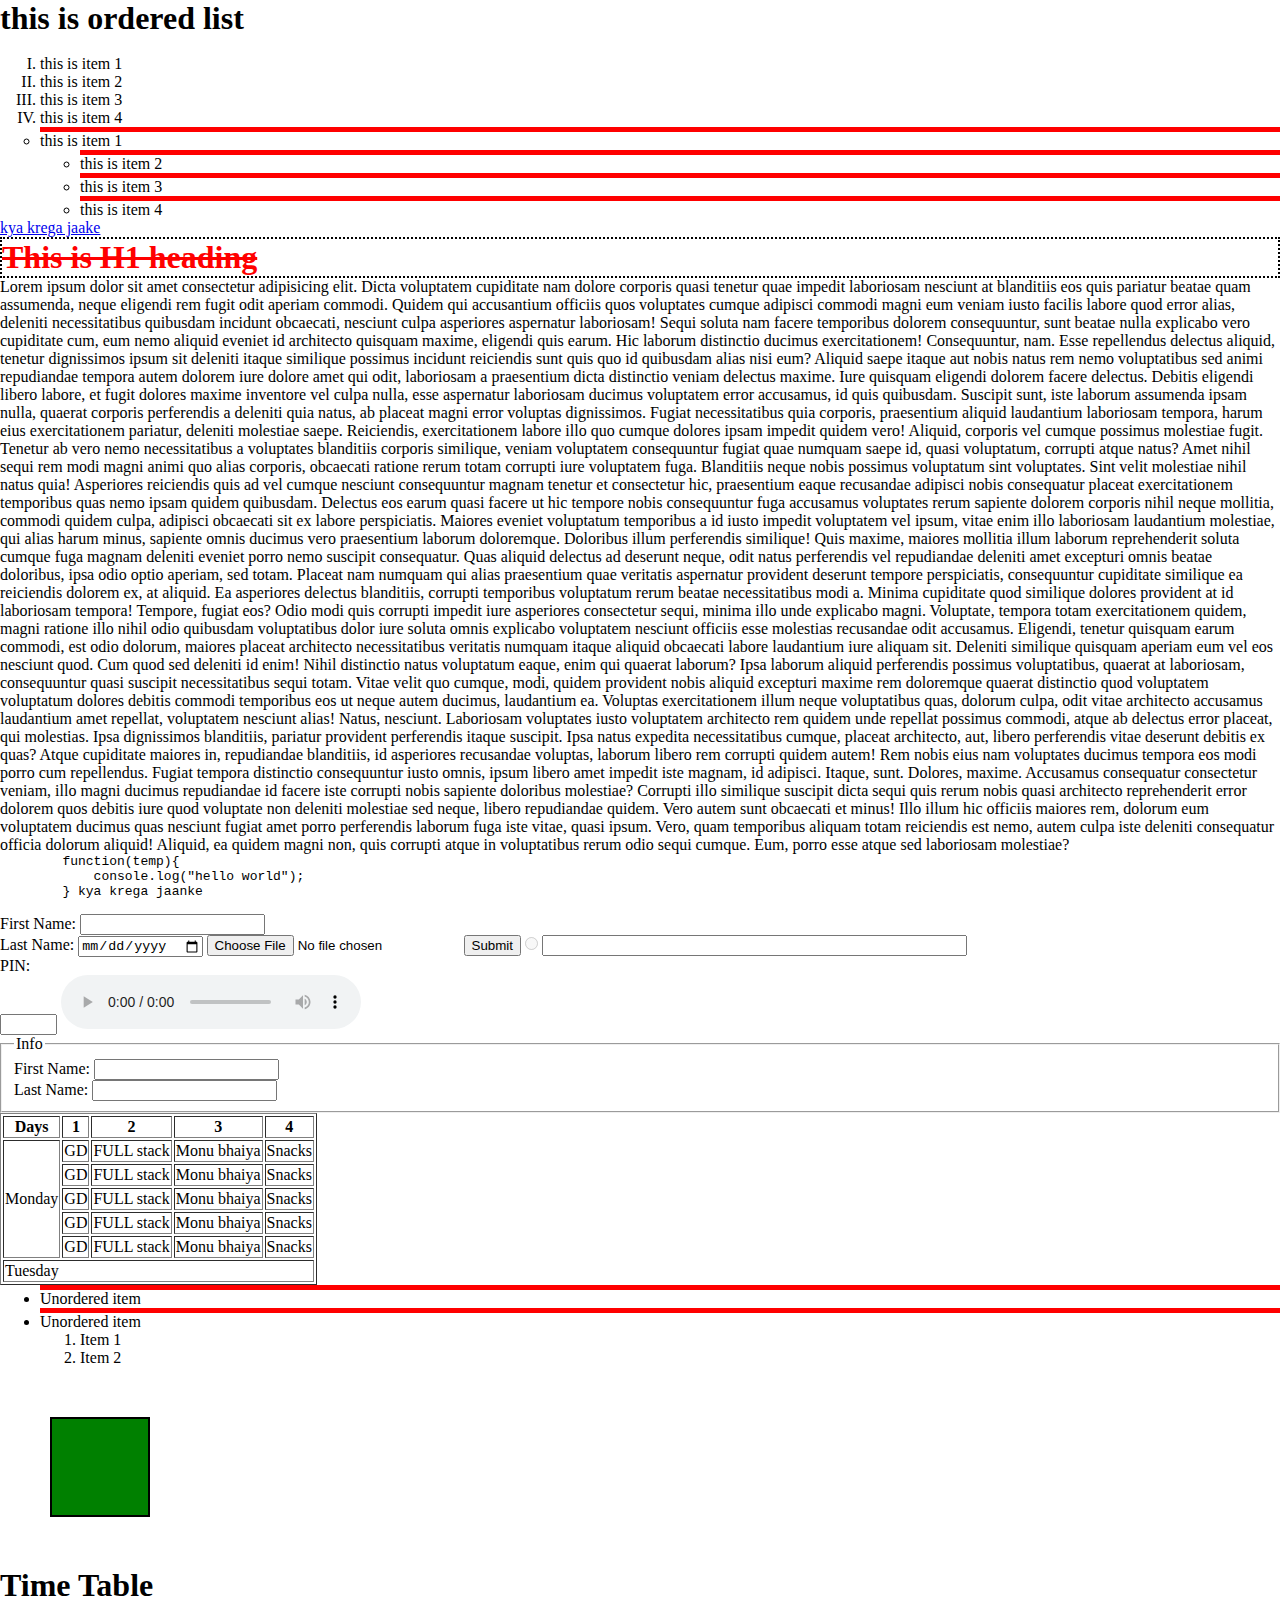
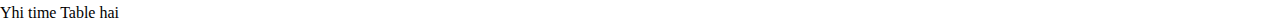
==== demo/html/demo.html @ 8e1a1c42 "added personal info section" ====
<!DOCTYPE html>
<html lang="en">

<head>
  <meta charset="UTF-8" />
  <meta http-equiv="X-UA-Compatible" content="IE=edge" />
  <meta name="viewport" content="width=device-width, initial-scale=1.0" />
  <link rel="stylesheet" href="./demo.css">
  <title>Document</title>
</head>

<body>
  <!---------HTML LISTS-->
  <h1>this is ordered list</h1>
  <br />
  <ol type="I">
    <li>this is item 1</li>
    <li>this is item 2</li>
    <li>this is item 3</li>
    <li>this is item 4</li>
  </ol>
  <ul type="circle">
    <li>this is item 1</li>
    <ul type="circle">
      <li>this is item 2</li>
      <li>this is item 3</li>
      <li>this is item 4</li>
    </ul>
  </ul>
  <a href="https://www.google.com">kya krega jaake</a>
  <h1 style="border: 2px solid black; border-style: dotted;
  text-decoration: line-through; color: red;">This is H1 heading</h1>
  <p>
    Lorem ipsum dolor sit amet consectetur adipisicing elit. Dicta voluptatem
    cupiditate nam dolore corporis quasi tenetur quae impedit laboriosam
    nesciunt at blanditiis eos quis pariatur beatae quam assumenda, neque
    eligendi rem fugit odit aperiam commodi. Quidem qui accusantium officiis
    quos voluptates cumque adipisci commodi magni eum veniam iusto facilis
    labore quod error alias, deleniti necessitatibus quibusdam incidunt
    obcaecati, nesciunt culpa asperiores aspernatur laboriosam! Sequi soluta
    nam facere temporibus dolorem consequuntur, sunt beatae nulla explicabo
    vero cupiditate cum, eum nemo aliquid eveniet id architecto quisquam
    maxime, eligendi quis earum. Hic laborum distinctio ducimus
    exercitationem! Consequuntur, nam. Esse repellendus delectus aliquid,
    tenetur dignissimos ipsum sit deleniti itaque similique possimus incidunt
    reiciendis sunt quis quo id quibusdam alias nisi eum? Aliquid saepe itaque
    aut nobis natus rem nemo voluptatibus sed animi repudiandae tempora autem
    dolorem iure dolore amet qui odit, laboriosam a praesentium dicta
    distinctio veniam delectus maxime. Iure quisquam eligendi dolorem facere
    delectus. Debitis eligendi libero labore, et fugit dolores maxime
    inventore vel culpa nulla, esse aspernatur laboriosam ducimus voluptatem
    error accusamus, id quis quibusdam. Suscipit sunt, iste laborum assumenda
    ipsam nulla, quaerat corporis perferendis a deleniti quia natus, ab
    placeat magni error voluptas dignissimos. Fugiat necessitatibus quia
    corporis, praesentium aliquid laudantium laboriosam tempora, harum eius
    exercitationem pariatur, deleniti molestiae saepe. Reiciendis,
    exercitationem labore illo quo cumque dolores ipsam impedit quidem vero!
    Aliquid, corporis vel cumque possimus molestiae fugit. Tenetur ab vero
    nemo necessitatibus a voluptates blanditiis corporis similique, veniam
    voluptatem consequuntur fugiat quae numquam saepe id, quasi voluptatum,
    corrupti atque natus? Amet nihil sequi rem modi magni animi quo alias
    corporis, obcaecati ratione rerum totam corrupti iure voluptatem fuga.
    Blanditiis neque nobis possimus voluptatum sint voluptates. Sint velit
    molestiae nihil natus quia! Asperiores reiciendis quis ad vel cumque
    nesciunt consequuntur magnam tenetur et consectetur hic, praesentium eaque
    recusandae adipisci nobis consequatur placeat exercitationem temporibus
    quas nemo ipsam quidem quibusdam. Delectus eos earum quasi facere ut hic
    tempore nobis consequuntur fuga accusamus voluptates rerum sapiente
    dolorem corporis nihil neque mollitia, commodi quidem culpa, adipisci
    obcaecati sit ex labore perspiciatis. Maiores eveniet voluptatum
    temporibus a id iusto impedit voluptatem vel ipsum, vitae enim illo
    laboriosam laudantium molestiae, qui alias harum minus, sapiente omnis
    ducimus vero praesentium laborum doloremque. Doloribus illum perferendis
    similique! Quis maxime, maiores mollitia illum laborum reprehenderit
    soluta cumque fuga magnam deleniti eveniet porro nemo suscipit
    consequatur. Quas aliquid delectus ad deserunt neque, odit natus
    perferendis vel repudiandae deleniti amet excepturi omnis beatae
    doloribus, ipsa odio optio aperiam, sed totam. Placeat nam numquam qui
    alias praesentium quae veritatis aspernatur provident deserunt tempore
    perspiciatis, consequuntur cupiditate similique ea reiciendis dolorem ex,
    at aliquid. Ea asperiores delectus blanditiis, corrupti temporibus
    voluptatum rerum beatae necessitatibus modi a. Minima cupiditate quod
    similique dolores provident at id laboriosam tempora! Tempore, fugiat eos?
    Odio modi quis corrupti impedit iure asperiores consectetur sequi, minima
    illo unde explicabo magni. Voluptate, tempora totam exercitationem quidem,
    magni ratione illo nihil odio quibusdam voluptatibus dolor iure soluta
    omnis explicabo voluptatem nesciunt officiis esse molestias recusandae
    odit accusamus. Eligendi, tenetur quisquam earum commodi, est odio
    dolorum, maiores placeat architecto necessitatibus veritatis numquam
    itaque aliquid obcaecati labore laudantium iure aliquam sit. Deleniti
    similique quisquam aperiam eum vel eos nesciunt quod. Cum quod sed
    deleniti id enim! Nihil distinctio natus voluptatum eaque, enim qui
    quaerat laborum? Ipsa laborum aliquid perferendis possimus voluptatibus,
    quaerat at laboriosam, consequuntur quasi suscipit necessitatibus sequi
    totam. Vitae velit quo cumque, modi, quidem provident nobis aliquid
    excepturi maxime rem doloremque quaerat distinctio quod voluptatem
    voluptatum dolores debitis commodi temporibus eos ut neque autem ducimus,
    laudantium ea. Voluptas exercitationem illum neque voluptatibus quas,
    dolorum culpa, odit vitae architecto accusamus laudantium amet repellat,
    voluptatem nesciunt alias! Natus, nesciunt. Laboriosam voluptates iusto
    voluptatem architecto rem quidem unde repellat possimus commodi, atque ab
    delectus error placeat, qui molestias. Ipsa dignissimos blanditiis,
    pariatur provident perferendis itaque suscipit. Ipsa natus expedita
    necessitatibus cumque, placeat architecto, aut, libero perferendis vitae
    deserunt debitis ex quas? Atque cupiditate maiores in, repudiandae
    blanditiis, id asperiores recusandae voluptas, laborum libero rem corrupti
    quidem autem! Rem nobis eius nam voluptates ducimus tempora eos modi porro
    cum repellendus. Fugiat tempora distinctio consequuntur iusto omnis, ipsum
    libero amet impedit iste magnam, id adipisci. Itaque, sunt. Dolores,
    maxime. Accusamus consequatur consectetur veniam, illo magni ducimus
    repudiandae id facere iste corrupti nobis sapiente doloribus molestiae?
    Corrupti illo similique suscipit dicta sequi quis rerum nobis quasi
    architecto reprehenderit error dolorem quos debitis iure quod voluptate
    non deleniti molestiae sed neque, libero repudiandae quidem. Vero autem
    sunt obcaecati et minus! Illo illum hic officiis maiores rem, dolorum eum
    voluptatem ducimus quas nesciunt fugiat amet porro perferendis laborum
    fuga iste vitae, quasi ipsum. Vero, quam temporibus aliquam totam
    reiciendis est nemo, autem culpa iste deleniti consequatur officia dolorum
    aliquid! Aliquid, ea quidem magni non, quis corrupti atque in voluptatibus
    rerum odio sequi cumque. Eum, porro esse atque sed laboriosam molestiae?
  </p>

  <pre>
        function(temp){
            console.log("hello world");     
        } kya krega jaanke
    </pre>
  <div>
    First Name:
    <input/><br />
    Last Name:
    <input type="date" />
    <input type="file" />
    <input type="submit" />
    <input type="radio" disabled />
    <input type="text" id="fname" name="fname" size="50" /><br />
    <label for="pin">PIN:</label><br />
    <input type="text" id="pin" name="pin" size="4" />
    <audio controls>
      <source src="./Kardo kardo beda paar radhe albeli sarkaar -  करदो करदो बेड़ा पार राधे अलबेली सरकार.mp3"
        type="audio/ogg">
      <source src="./Kardo kardo beda paar radhe albeli sarkaar -  करदो करदो बेड़ा पार राधे अलबेली सरकार.mp3"
        type="audio/mpeg">
      Your browser does not support the audio tag.
    </audio>
    <form>
      <fieldset>
        <legend>Info</legend>
        <label>First Name:</label>
        <input type="text"></input>
        <br>
        <label>Last Name:</label>
        <input type="text"></input>
      </fieldset>
    </form>
    <table border="1">
      <tr>
        <th>Days</th>
        <th>1</th>
        <th>2</th>
        <th>3</th>
        <th>4</th>
      </tr>
      <tr>
        <td rowspan="5">Monday</td>
        <td>GD</td>
        <td>FULL stack</td>
        <td>Monu bhaiya</td>
        <td>Snacks</td>
      </tr>
      <tr>
        <!-- <td>Monday</td> -->
        <td>GD</td>
        <td>FULL stack</td>
        <td>Monu bhaiya</td>
        <td>Snacks</td>
      </tr>
      <tr>
        <!-- <td>Monday</td> -->
        <td>GD</td>
        <td>FULL stack</td>
        <td>Monu bhaiya</td>
        <td>Snacks</td>
      </tr>
      <tr>
        <!-- <td>Monday</td> -->
        <td>GD</td>
        <td>FULL stack</td>
        <td>Monu bhaiya</td>
        <td>Snacks</td>
      </tr>
      <tr>
        <!-- <td>Monday</td> -->
        <td>GD</td>
        <td>FULL stack</td>
        <td>Monu bhaiya</td>
        <td>Snacks</td>
      </tr>
      <tr>
        <td colspan="5" >Tuesday</td>
      </tr>
    </table>
    <header>

    </header>
    <ul>
      <li>Unordered item</li>
      <li>Unordered item
          <ol>
              <li>Item 1</li>
              <li>Item 2</li>
          </ol>
      </li>
  </ul>
  <div class="box">
    
  </div>
    <section>
      <h1>Time Table</h1>
      <p>Yhi time Table hai</p>
    </section>
  </iv>
</body>

</html>
---- demo/html/demo.css ----
*{
    margin: 0;
    /* padding: 0; */
    box-sizing: border-box;
}

ul > li {
    border-top: 5px solid red;
}

.box{
    margin: 50px;
    width: 100px;
    height: 100px;
    border: 2px solid black;
    background-color: green;
}

.box:hover{
    background-color: blue;
    border-radius: 100%;
}
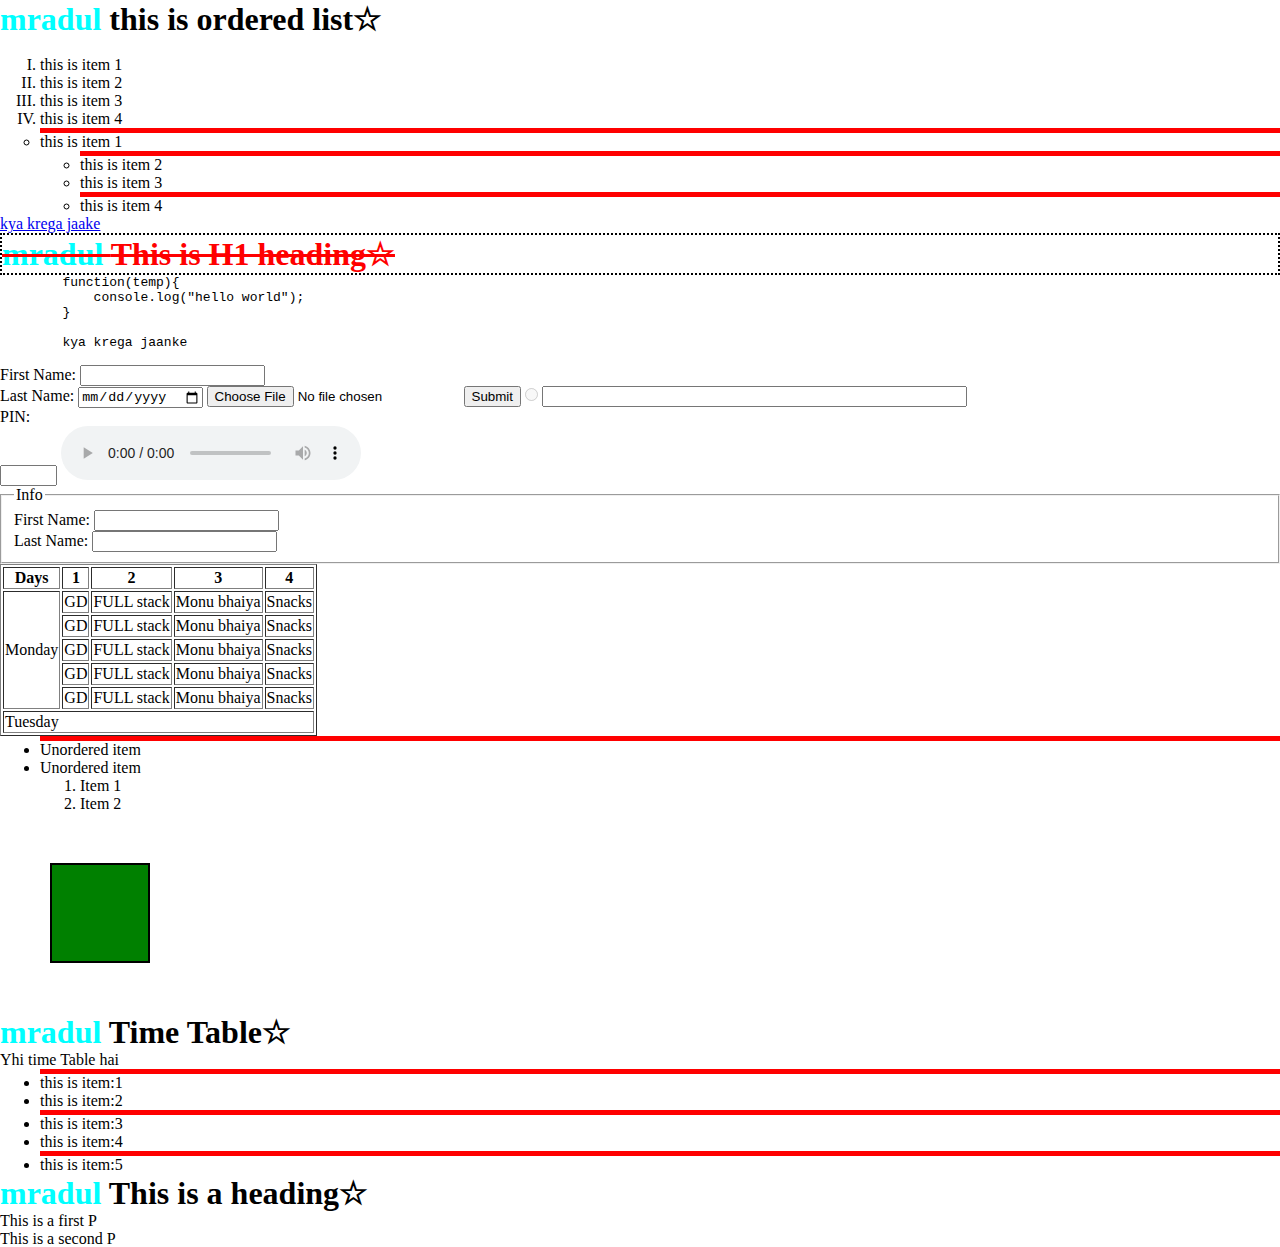
==== commit a152e258: "added internship and project section" ====
--- a/demo/html/demo.html
+++ b/demo/html/demo.html
@@ -30,7 +30,7 @@
   <a href="https://www.google.com">kya krega jaake</a>
   <h1 style="border: 2px solid black; border-style: dotted;
   text-decoration: line-through; color: red;">This is H1 heading</h1>
-  <p>
+  <!-- <p>
     Lorem ipsum dolor sit amet consectetur adipisicing elit. Dicta voluptatem
     cupiditate nam dolore corporis quasi tenetur quae impedit laboriosam
     nesciunt at blanditiis eos quis pariatur beatae quam assumenda, neque
@@ -118,16 +118,18 @@
     reiciendis est nemo, autem culpa iste deleniti consequatur officia dolorum
     aliquid! Aliquid, ea quidem magni non, quis corrupti atque in voluptatibus
     rerum odio sequi cumque. Eum, porro esse atque sed laboriosam molestiae?
-  </p>
+  </p> -->
 
   <pre>
         function(temp){
             console.log("hello world");     
-        } kya krega jaanke
+        } 
+        
+        kya krega jaanke
     </pre>
   <div>
     First Name:
-    <input/><br />
+    <input /><br />
     Last Name:
     <input type="date" />
     <input type="file" />
@@ -197,7 +199,7 @@
         <td>Snacks</td>
       </tr>
       <tr>
-        <td colspan="5" >Tuesday</td>
+        <td colspan="5">Tuesday</td>
       </tr>
     </table>
     <header>
@@ -206,20 +208,36 @@
     <ul>
       <li>Unordered item</li>
       <li>Unordered item
-          <ol>
-              <li>Item 1</li>
-              <li>Item 2</li>
-          </ol>
+        <ol>
+          <li>Item 1</li>
+          <li>Item 2</li>
+        </ol>
       </li>
-  </ul>
-  <div class="box">
-    
-  </div>
+    </ul>
+    <div class="box">
+
+    </div>
     <section>
       <h1>Time Table</h1>
       <p>Yhi time Table hai</p>
     </section>
-  </iv>
+  </div>
+  <section>
+    <ul>
+      <li>this is item:1</li>
+      <li>this is item:2</li>
+      <li>this is item:3</li>
+      <li>this is item:4</li>
+      <li>this is item:5</li>
+    </ul>
+  </section>
+
+  <section>
+    <h1>This is a heading</h1>
+    <p>This is a first P</p>
+    <p>This is a second P</p>
+  </section>
+
 </body>
 
 </html>--- a/demo/html/demo.css
+++ b/demo/html/demo.css
@@ -4,7 +4,8 @@
     box-sizing: border-box;
 }
 
-ul > li {
+/* to select odd number of list */
+ul > li:nth-of-type(odd) {
     border-top: 5px solid red;
 }
 
@@ -19,4 +20,17 @@
 .box:hover{
     background-color: blue;
     border-radius: 100%;
-}+}
+
+section p:nth-child(1){
+    color: blue;
+}
+
+h1::before{
+    content: 'mradul ';
+    color: aqua;
+}
+
+h1::after{
+    content: '\2606';
+}
